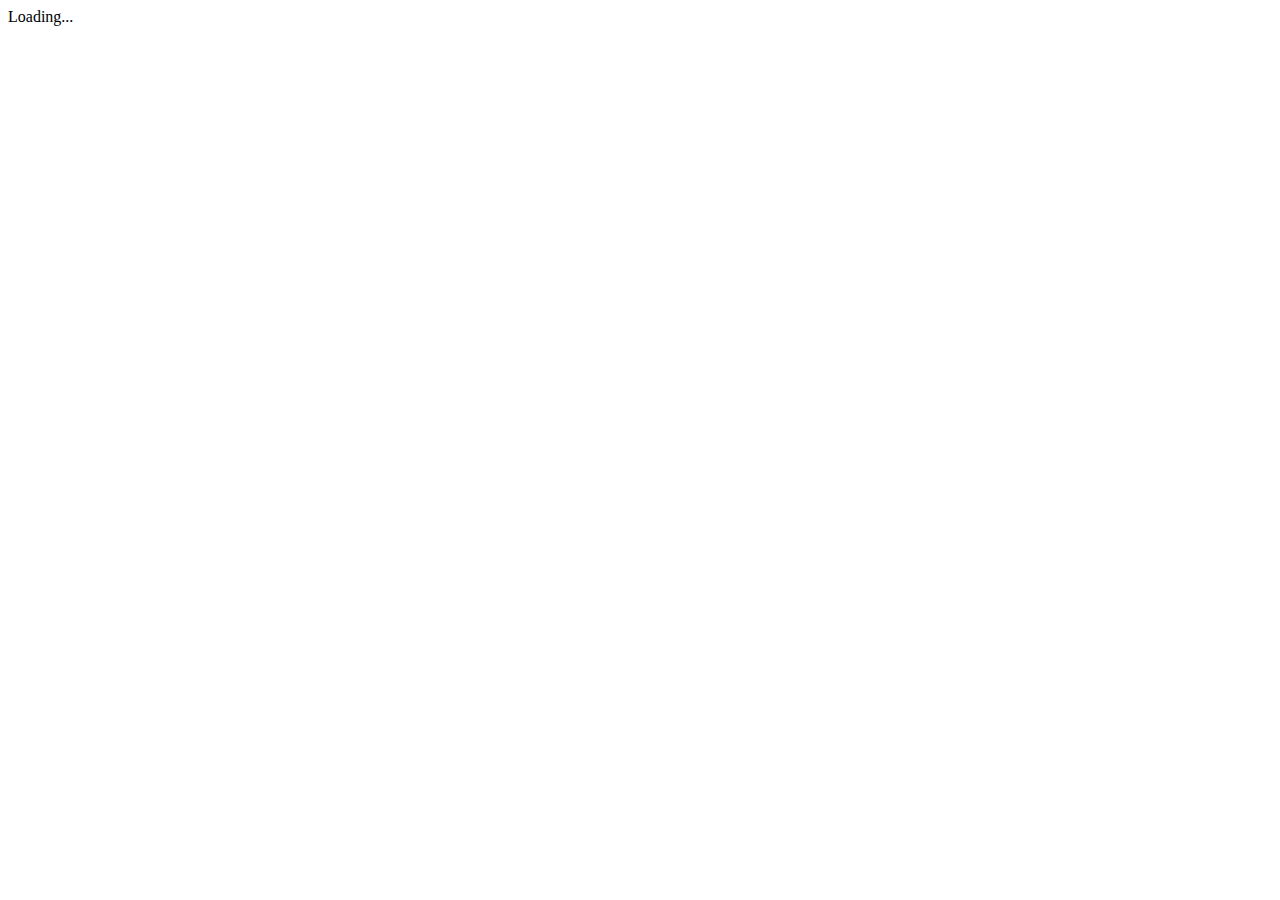
==== src/index.html @ 4e666c11 "chore: initial commit from angular-cli                           _                      _ _    __ _ " ====
<!doctype html>
<html>
<head>
  <meta charset="utf-8">
  <title>NgSpotify</title>
  <base href="/">

  <meta name="viewport" content="width=device-width, initial-scale=1">
  <link rel="icon" type="image/x-icon" href="favicon.ico">
</head>
<body>
  <app-root>Loading...</app-root>
</body>
</html>
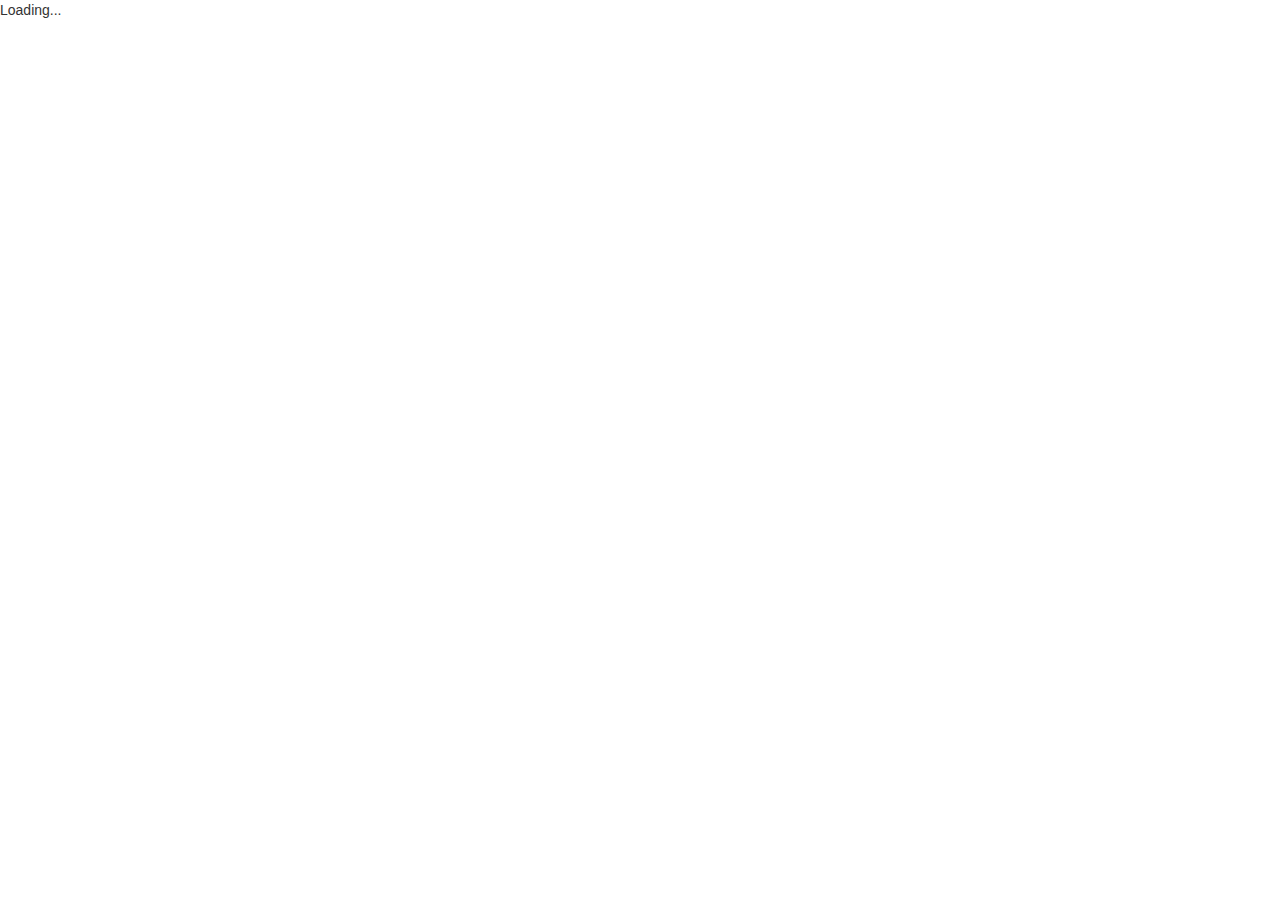
==== commit 6e5ce9ac: "Initial commit. Project created. Config updated. Bootstrap CDN imported." ====
--- a/src/index.html
+++ b/src/index.html
@@ -7,6 +7,7 @@
 
   <meta name="viewport" content="width=device-width, initial-scale=1">
   <link rel="icon" type="image/x-icon" href="favicon.ico">
+  <link href="https://maxcdn.bootstrapcdn.com/bootstrap/3.3.7/css/bootstrap.min.css" rel="stylesheet" integrity="sha384-BVYiiSIFeK1dGmJRAkycuHAHRg32OmUcww7on3RYdg4Va+PmSTsz/K68vbdEjh4u" crossorigin="anonymous">
 </head>
 <body>
   <app-root>Loading...</app-root>
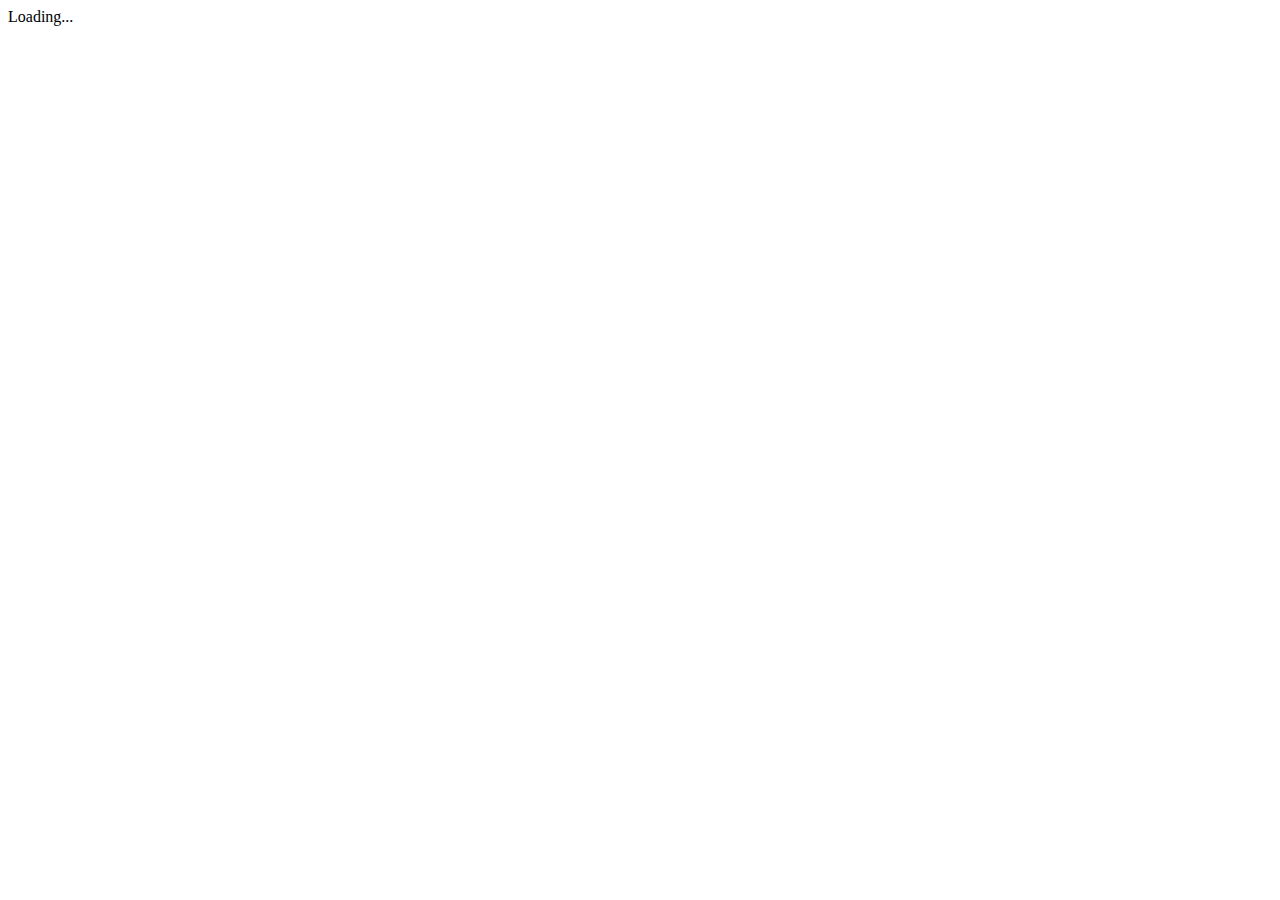
==== commit e49a053a: "SpotifyService functioing in the serach bar." ====
--- a/src/index.html
+++ b/src/index.html
@@ -3,13 +3,12 @@
 <head>
   <meta charset="utf-8">
   <title>NgSpotify</title>
-  <base href="/">
-
   <meta name="viewport" content="width=device-width, initial-scale=1">
   <link rel="icon" type="image/x-icon" href="favicon.ico">
-  <link href="https://maxcdn.bootstrapcdn.com/bootstrap/3.3.7/css/bootstrap.min.css" rel="stylesheet" integrity="sha384-BVYiiSIFeK1dGmJRAkycuHAHRg32OmUcww7on3RYdg4Va+PmSTsz/K68vbdEjh4u" crossorigin="anonymous">
+  <link href="https://bootswatch.com/cyborg/bootstrap.min.css" rel="stylesheet"  crossorigin="anonymous">
 </head>
 <body>
+  <base href="/">
   <app-root>Loading...</app-root>
 </body>
 </html>
